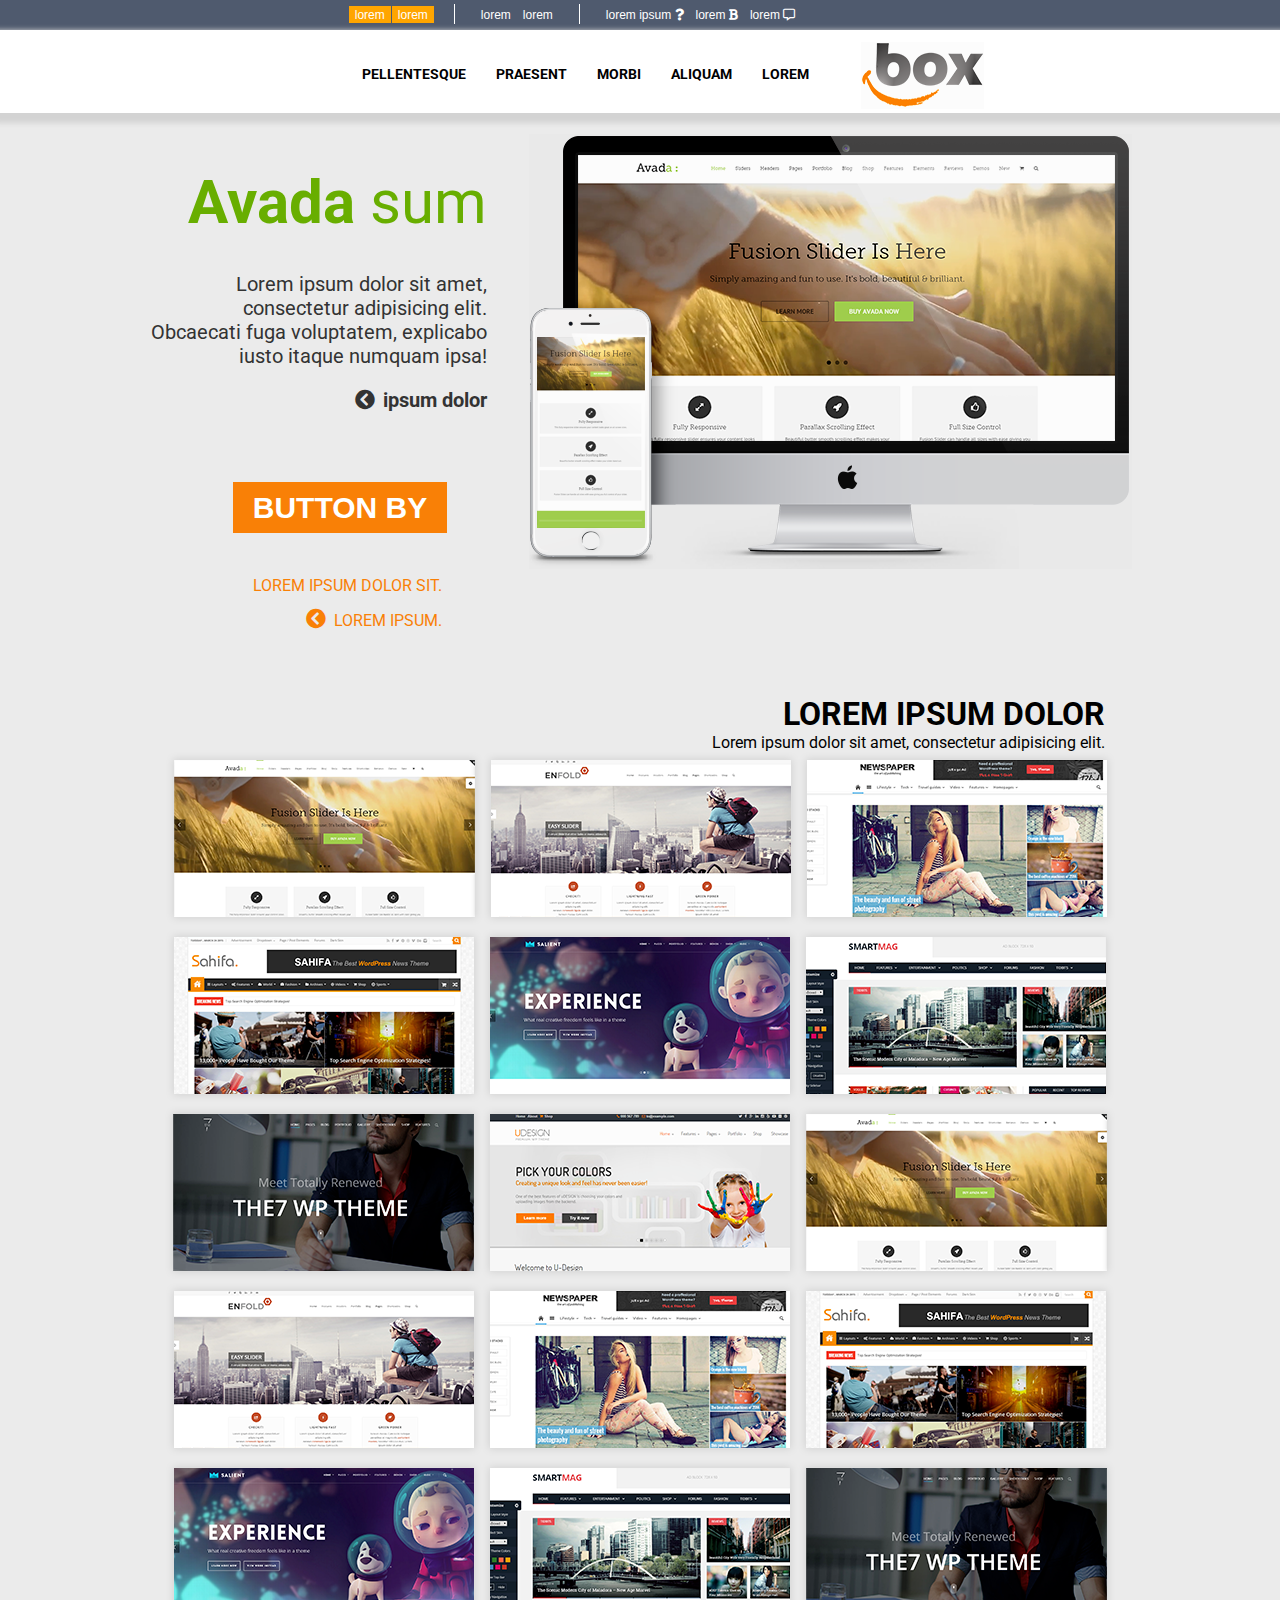
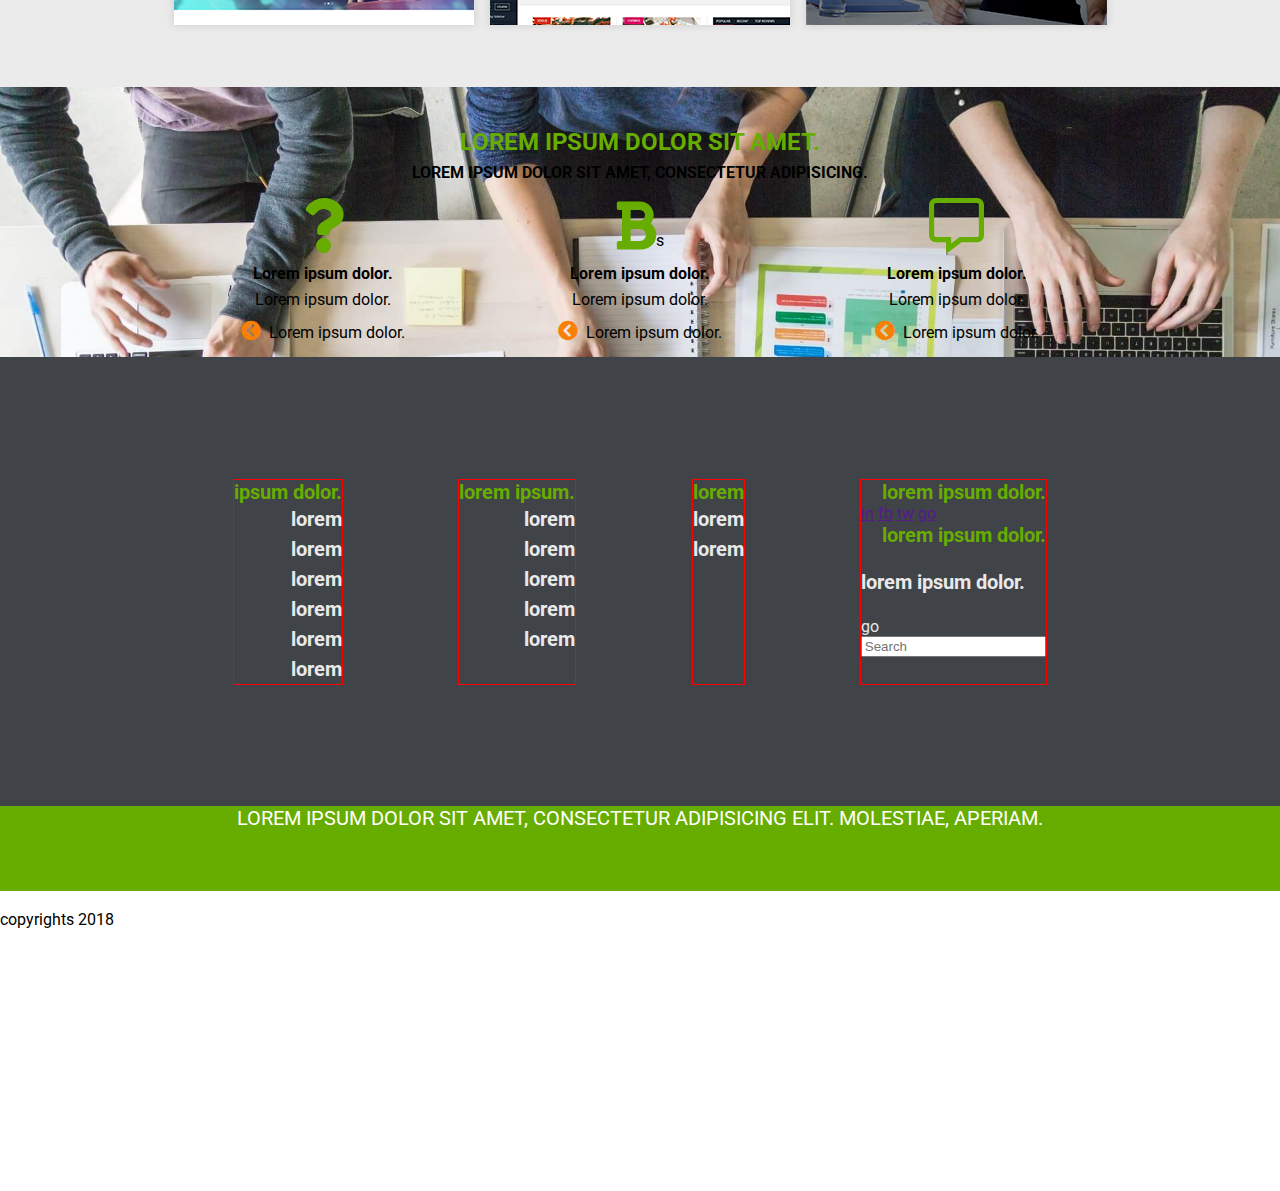
==== index.html @ 1d27aa1b "add some blocks, ended main parth" ====
<!DOCTYPE html>
<html lang="en">
<head>
	<meta charset="UTF-8">
	<title>Document</title>
	<link rel="stylesheet" type="text/css" href="style.css">
	<link href="https://use.fontawesome.com/releases/v5.0.8/css/all.css" rel="stylesheet">
	<link href="https://fonts.googleapis.com/css?family=Roboto:400,700" rel="stylesheet">
</head>
<body class="main">
	<header class="header header__main">
		<div class="header header__pre-nav">
			<div class="header__pre">
				<div class="header__elem-hidden"></div>
				<div class="header header__elem-nav flex">					
					<button class="flex__elem"><a class="flex__text" href="#" title="Lorum ipsum dolor sit amet">Lorem <i class="far fa-comment-alt"></i></a></button>
					<button class="flex__elem"><a class="flex__text" href="#" title="Lorum ipsum dolor sit amet">Lorem <i class="fas fa-bold"></i></a></button>
					<button class="flex__elem"><a class="flex__text" href="#" title="Lorum ipsum dolor sit amet">Lorem ipsum <i class="fas fa-question"></i></a></button>								
				</div>
				<div class="header header__elem-nav header__elem-nav_mid flex">					
					<button class="flex__elem"><a class="flex__text" href="#" title="Lorum ipsum dolor sit amet">Lorem</a></button>
					<button class="flex__elem"><a class="flex__text" href="#" title="Lorum ipsum dolor sit amet">Lorem</a></button>		
				</div>
				<div class="header header__elem-nav flex">
					<button class="header header__button"><a class="flex__text" href="#" title="Lorum ipsum dolor sit amet">Lorem</a></button>
					<button class="header header__button header__bottom_right"><a class="flex__text" href="#" title="Lorum ipsum dolor sit amet">Lorem</a></button>
				</div>
			</div>			
		</div>
		<div class="header header__nav header__pre header__shadow">
			<div class="header header__logo"><a href="#"><img src="img/logo.png" alt="logo"></a></div>
			<nav class="header header__nav">
				<ul class="flex">
					<li class="flex__elem-nav"><a class="flex__text-nav" href="#" title="Lorum ipsum dolor sit amet">Lorem</a></li>
					<li class="flex__elem-nav"><a class="flex__text-nav" href="#" title="Aliquam tincidunt mauris eu risus">Aliquam</a></li>
					<li class="flex__elem-nav"><a class="flex__text-nav" href="#" title="Morbi in sem quis dui placerat ornare">Morbi</a></li>
					<li class="flex__elem-nav"><a class="flex__text-nav" href="#" title="Praesent dapibus, neque id cursus faucibus">Praesent</a></li>
					<li class="flex__elem-nav"><a class="flex__text-nav" href="#" title="Pellentesque fermentum dolor">Pellentesque</a></li>
				</ul>
			</nav>
		</div>		
	</header>
	<div class="main-content" style="display: flex; margin: auto; flex-direction: row; justify-content: center; flex-wrap: wrap;">
		<div class="main-content__text">
			<p class="main-content__text-h1"><b>Avada</b> sum</p>
			<p class="main-content__text-p">Lorem ipsum dolor sit amet,<br>consectetur adipisicing elit.<br>Obcaecati fuga voluptatem, explicabo<br>iusto itaque numquam ipsa!</p>
			<div class="main-content__button-sr"><p class="main-content__text-p"><a href=""><i class="fas fa-chevron-circle-left"></i></a><b>ipsum dolor</b></p></div>
			<a href="#">
				<button class="main-content__button">button by</button>
			</a>
			<div class="main-content__button-sm"><p>Lorem ipsum dolor sit.</p><p><a href=""><i class="fas fa-chevron-circle-left main-content__button-sm"></i></a>Lorem ipsum.</p></div>	
		</div>
		<div class="main-content__img">
			<img src="img/appledevice2.png" alt="computer image">
		</div>
	</div>
	<div class="container">
		<div class="container container__header">
			<h1 class="container__h1">Lorem ipsum dolor</h1>
			<p class="container__p">Lorem ipsum dolor sit amet, consectetur adipisicing elit.</p>
		</div>
		<ul class="container container__image">
			<li class="container__image-li"><img src="img/content/avada.png" alt=""></li>
			<li class="container__image-li"><img src="img/content/enfold.png" alt=""></li>
			<li class="container__image-li"><img src="img/content/newspaper copy 2.png" alt=""></li>
			<li class="container__image-li"><img src="img/content/sahifa copy 3.png" alt=""></li>
			<li class="container__image-li"><img src="img/content/salient copy.png" alt=""></li>
			<li class="container__image-li"><img src="img/content/smartmag copy 2.png" alt=""></li>
			<li class="container__image-li"><img src="img/content/the 7.png" alt=""></li>
			<li class="container__image-li"><img src="img/content/udesign.png" alt=""></li>
			<li class="container__image-li"><img src="img/content/avada.png" alt=""></li>
			<li class="container__image-li"><img src="img/content/enfold.png" alt=""></li>
			<li class="container__image-li"><img src="img/content/newspaper copy 2.png" alt=""></li>
			<li class="container__image-li"><img src="img/content/sahifa copy 3.png" alt=""></li>
			<li class="container__image-li"><img src="img/content/salient copy.png" alt=""></li>
			<li class="container__image-li"><img src="img/content/smartmag copy 2.png" alt=""></li>
			<li class="container__image-li"><img src="img/content/the 7.png" alt=""></li>
		</ul>
	</div>
	<div class="container-links" >
		<div class="container-link">
			<div class="container-link__header">
				<p class="container-link__content-h1">Lorem ipsum dolor sit amet.</p>
				<p class="container-link__content-p">Lorem ipsum dolor sit amet, consectetur adipisicing.</p>
			</div>
			<div class="container-link__main">
				<div class="container-link__content">
					<i class="fas fa-question container-link__content-i"></i>
					<p class="container-link__content-pp">Lorem ipsum dolor.</p>
					<p>Lorem ipsum dolor.</p>
					<div>
						<p class=""><a href=""><i class="fas fa-chevron-circle-left container-link__content-csh"></i></a>Lorem ipsum dolor.</p>
					</div>
				</div>
				<div class="container-link__content">
					<i class="fas fa-bold container-link__content-i"></i>s
					<p class="container-link__content-pp">Lorem ipsum dolor.</p>
					<p>Lorem ipsum dolor.</p>
					<div>
						<p class=""><a href=""><i class="fas fa-chevron-circle-left container-link__content-csh"></i></a>Lorem ipsum dolor.</p>
					</div>
				</div>
				<div class="container-link__content">
					<i class="far fa-comment-alt container-link__content-i"></i>
					<p class="container-link__content-pp">Lorem ipsum dolor.</p>
					<p>Lorem ipsum dolor.</p>
					<div>
						<p class=""><a href=""><i class="fas fa-chevron-circle-left container-link__content-csh"></i></a>Lorem ipsum dolor.</p>
					</div>
				</div>
			</div>
		</div>		
	</div>
	<footer>
		<div class="footer_links">
			<div class="footer__link">
				<div class="footer__link_container">
					<div class="footer__container">
						<p class="footer__container_h1">ipsum dolor.</p>
						<ul class="footer__container_ul">
							<li class="footer__container_li"><a class="footer__container_li" href="">lorem</a></li>
							<li class="footer__container_li"><a class="footer__container_li" href="">lorem</a></li>
							<li class="footer__container_li"><a class="footer__container_li" href="">lorem</a></li>
							<li class="footer__container_li"><a class="footer__container_li" href="">lorem</a></li>
							<li class="footer__container_li"><a class="footer__container_li" href="">lorem</a></li>
							<li class="footer__container_li"><a class="footer__container_li" href="">lorem</a></li>
						</ul>
					</div>
					<div class="footer__container">
						<p class="footer__container_h1">Lorem ipsum.</p>
						<ul class="footer__container_ul">
							<li class="footer__container_li"><a class="footer__container_li" href="">lorem</a></li>
							<li class="footer__container_li"><a class="footer__container_li" href="">lorem</a></li>
							<li class="footer__container_li"><a class="footer__container_li" href="">lorem</a></li>
							<li class="footer__container_li"><a class="footer__container_li" href="">lorem</a></li>
							<li class="footer__container_li"><a class="footer__container_li" href="">lorem</a></li>						
						</ul>
					</div>
					<div class="footer__container">
						<p class="footer__container_h1">lorem</p>
						<ul class="footer__container_ul">
							<li class="footer__container_li"><a class="footer__container_li" href="">lorem</a></li>
							<li class="footer__container_li"><a class="footer__container_li" href="">lorem</a></li>						
						</ul>
					</div>
					<div class="footer__container">
						<div>
							<p class="footer__container_h1">Lorem ipsum dolor.</p>
							<a href="">in</a>
							<a href="">fb</a>
							<a href="">tw</a>
							<a href="">go</a>
						</div>
						<div>
							<p class="footer__container_h1">Lorem ipsum dolor.</p>
							<p class="footer__container_li">Lorem ipsum dolor.</p>
							<div class="footer-search__input"><div class="footer-search__button">GO</div></div>
							<div class="footer-search__input">
                        		<input type="text" class="footer__input-search" placeholder="Search"> 
                    		</div>
						</div>
					</div>				
				</div>
			</div>
			<div class="footer__line-green">
				<p class="footer__line-text">Lorem ipsum dolor sit amet, consectetur adipisicing elit. Molestiae, aperiam.</p>
			</div>
			<div class="footer__end">
				<div class="footer__fpart">
					<img src="" alt="">
					<img src="" alt="">
					<img src="" alt="">
					<img src="" alt="">
				</div>
				<div class="footer__spart">copyrights 2018</div>
			</div>
		</div>
	</footer>
</body>
</html>
---- style.css ----
body {
	margin: 0;
	padding: 0;
	background-color:  #ebebeb;
	font-family: 'Roboto', sans-serif;
}

.header__main{
	height: 134px;	
}

.header__pre-nav {
	height: 30px;
	background-color: #4f5a6e;	
}

.header__pre {	
	display: flex;
	flex-direction: row-reverse;
	justify-content: center;
	align-items: center;	
}

.header__elem-nav {
	height: 20px;	
	margin-top: 4px;
	padding-right: 20px;
	padding-left: 20px;
}

.header__elem-nav_mid {
	border-right: 1px solid white;
	border-left: 1px solid white;
}

.flex {
	display: flex;
	flex-direction: row-reverse;
	justify-content: flex-start;
	align-items: center;
}

.flex__elem {
	list-style-type: none;
	text-decoration: none;
	background-color: #4f5a6e;
	border: none;
}

.flex__text {
	color: #fff;	
	font-size: 12px;
	text-decoration: none;
	vertical-align: center;
	text-transform: lowercase;
}

.header__button {
	background-color: orange;
	color: #fff;
	border: none;	
}

.header__bottom_right {
	margin-right: 1px;
}

.header__nav {
	background-color: white;	
}

.flex__elem-nav {	
	list-style-type: none;	
	background-color: white;	
	padding: 5px;	
	margin: 3px 0 0 20px;	
}

.flex__text-nav {
	color: black;
	text-decoration: none;
	vertical-align: center;
	font-size: 14px;
	font-weight: 700;
	text-transform: uppercase;	
}

.flex__elem-nav:hover,
.flex__text-nav:hover {
	background-color: #ebebeb;
	color: orange !important;
}

.header__logo{
	width: 170px;
	padding-top: 12px;	
	text-align: right;
}

.header__elem-hidden {
	width: 130px;	
}

.header__shadow {
	box-shadow: 0 5px 5px 5px lightgrey;
}

-------------------------------------------/* MAIN CONTENT */


.main-content {	
	display: flex;
	flex-direction: row;
	justify-content: center;	
}

.main-content__text {	
	text-align: right;
	margin: auto;	
	margin-right: 42px;	
}

.main-content__text-h1 {
	color:  #68ae00;
	font-size: 60px;
	font-weight: 400;
	line-height: 18px;	
}

.main-content__text-p {	
	color:  #333333;
	font-size: 20px;
	font-weight: 400;
	line-height: 24px;
}

.fa-chevron-circle-left {
	color: #333333;
	font-size: 20px;
	margin-right: 5px;
}

.main-content__button-sm {
	margin: 0;
	padding: 0;
	margin-right: 45px;	
	text-transform: uppercase;
	line-height: 18px;
	color:  #f98006;
	font-size: 24px 
	font-weight: 700;
	line-height: 14px;	
}

.fa-chevron-circle-left {
	margin-right: 8px;
}

.main-content__button {
	background-color:  #f98006;
	width: 214px;
	height: 51px;	
	margin: 50px 40px 30px 0;	
	border: none;	
	color: #ffffff;
	font-size: 30px;
	font-weight: 700;
	line-height: 18px;
	text-decoration: none;
	text-transform: uppercase;
}

.main-content__img {
	width: 600px;
	margin: 0;
	margin-right: auto;	
}


--------------------------------------------/*container*/

.container {	
	display: block;
}

.container__header {
	width: auto;    
    max-width: 950px;
    max-height: auto;		
	margin: auto;
    padding: 0;
    padding-top: 50px;
}

.container__h1 {
	text-transform: uppercase;	
}

.container__p,
.container__h1 {
	text-align: right;
	margin: 0;
	padding: 0;
	padding-right: 10px;
}

.container__image {
    display: flex;
    flex-direction: row;
    justify-content: center;
    flex-wrap: wrap;
    margin: auto;
    margin-bottom: 50px;
    padding: 0;
    width: auto;    
    max-width: 950px;
    max-height: auto;   	
}

.container__image-li {    
    list-style: none;
}


---------------

.container-links {

}

.container-link {
	margin: 0;
	background: url(img/business-team.jpg); 
	background-size: cover;	
}

.container-link__header {	
	text-align: center;
	color: black;
	font-size: 20px;
	font-weight: 700;
}

.container-link__main {
	width: auto;;
	max-width: 950px;
	display: flex;
	flex-direction: row;
	justify-content: space-around;
	flex-wrap: wrap;	
	margin: auto;
}

.container-link__content {
	text-align: center;
	line-height: 10px;
}

.container-link__content-i {
	color: #67ad00;
	font-size: 55px;
}

.container-link__content-h1 {
	color: #67ad00;
	font-size: 24px;
	text-transform: uppercase;
	margin: 0;
	padding: 0;
	padding-top: 50px;
	line-height: 10px;
}

.container-link__content-p {
	font-size: 16px;
	text-transform: uppercase;
}

.container-link__content-pp {
	font-weight: 700;
}

.container-link__content-csh {
	color: #f98006;
}

------------------------------------------/*footer*/

.footer_links {

}

.footer__links {	
	height: 550px;
	background: #404348;
}

.footer__link_container {
	display: flex;
	flex-direction: row;
	justify-content: center;
	flex-wrap: wrap;	
	padding: 5%;
	background: #404348;
}

.footer__container {
	border: 1px solid red;
	margin: 5%;
	color: #E9E9E9;
	text-transform: lowercase;
}

.footer__container_h1 {
	color: #67AD00;
	font-size: 20px;
	font-weight: 700;
	text-align: right;
	margin: 0;
	padding: 0;
}

.footer__container_ul {
	text-align: right;
	margin: 0;
	padding: 0;
}

.footer__container_li {
	color: #E9E9E9;
	list-style-type: none;
	font-size: 20px;
	font-weight: 700;
	line-height: 30px;
	text-decoration: none;
}

-------------


.footer_links {

}

.footer__line-green {
	height: 85px;	
	background-color: #67ad00;	
}

.footer__line-text {
	margin: 0;
	padding: auto;
	color: #fff;	
	text-align: center;	
	font-size: 20px;
	text-transform: uppercase;
}

.footer__end {
	height: 300px;
	background-color: #fff;
}
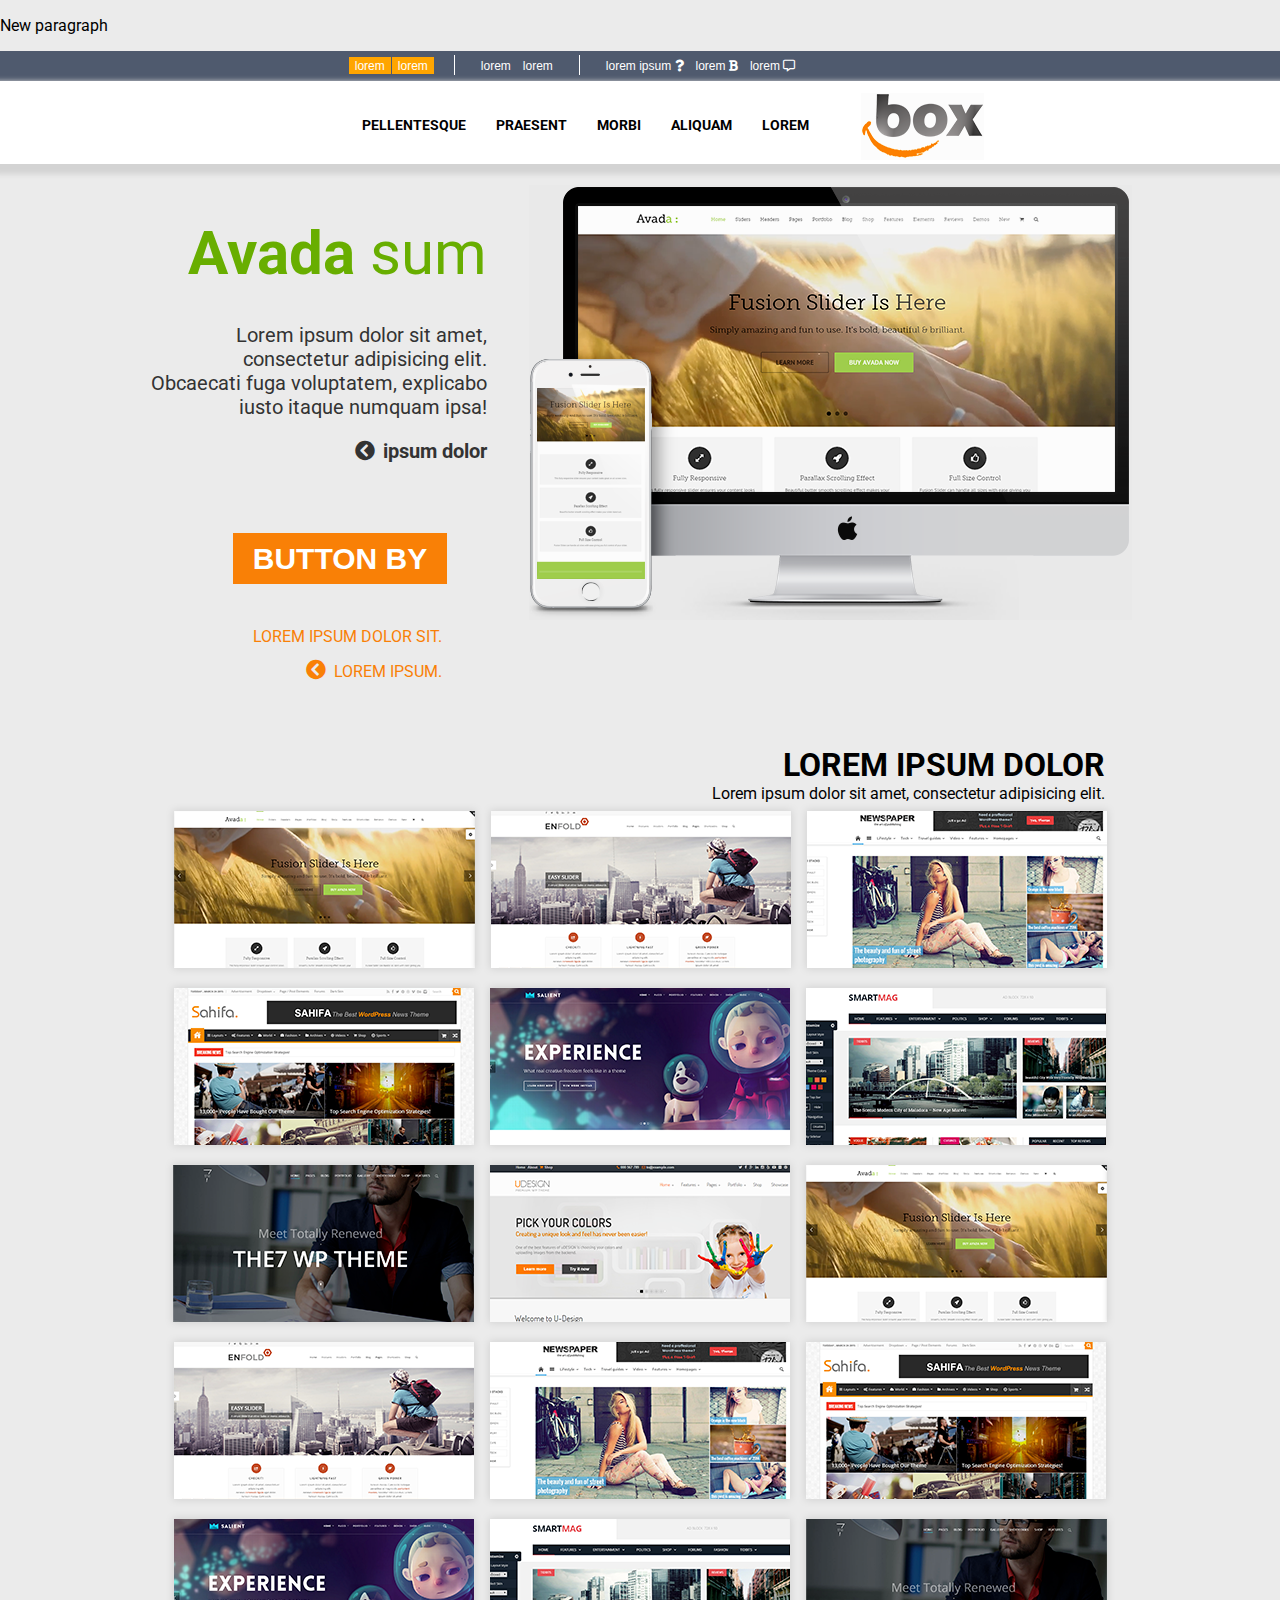
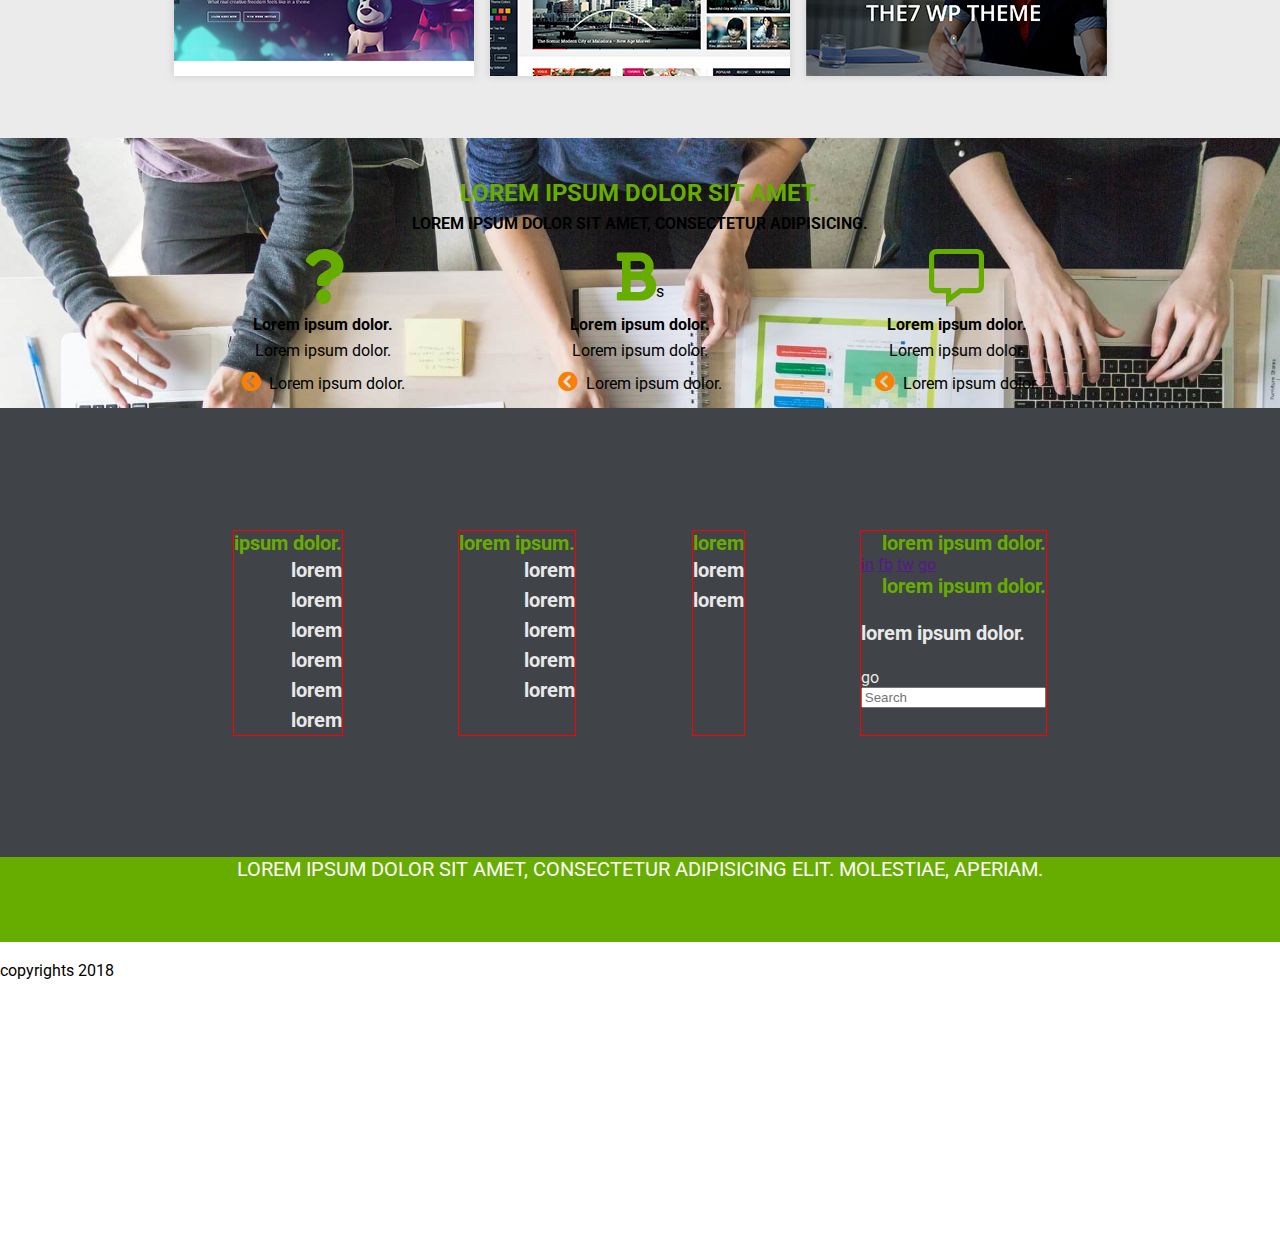
==== commit 2b243ab2: "Bla bla bla" ====
--- a/index.html
+++ b/index.html
@@ -8,6 +8,7 @@
 	<link href="https://fonts.googleapis.com/css?family=Roboto:400,700" rel="stylesheet">
 </head>
 <body class="main">
+    <p>New paragraph</p>
 	<header class="header header__main">
 		<div class="header header__pre-nav">
 			<div class="header__pre">
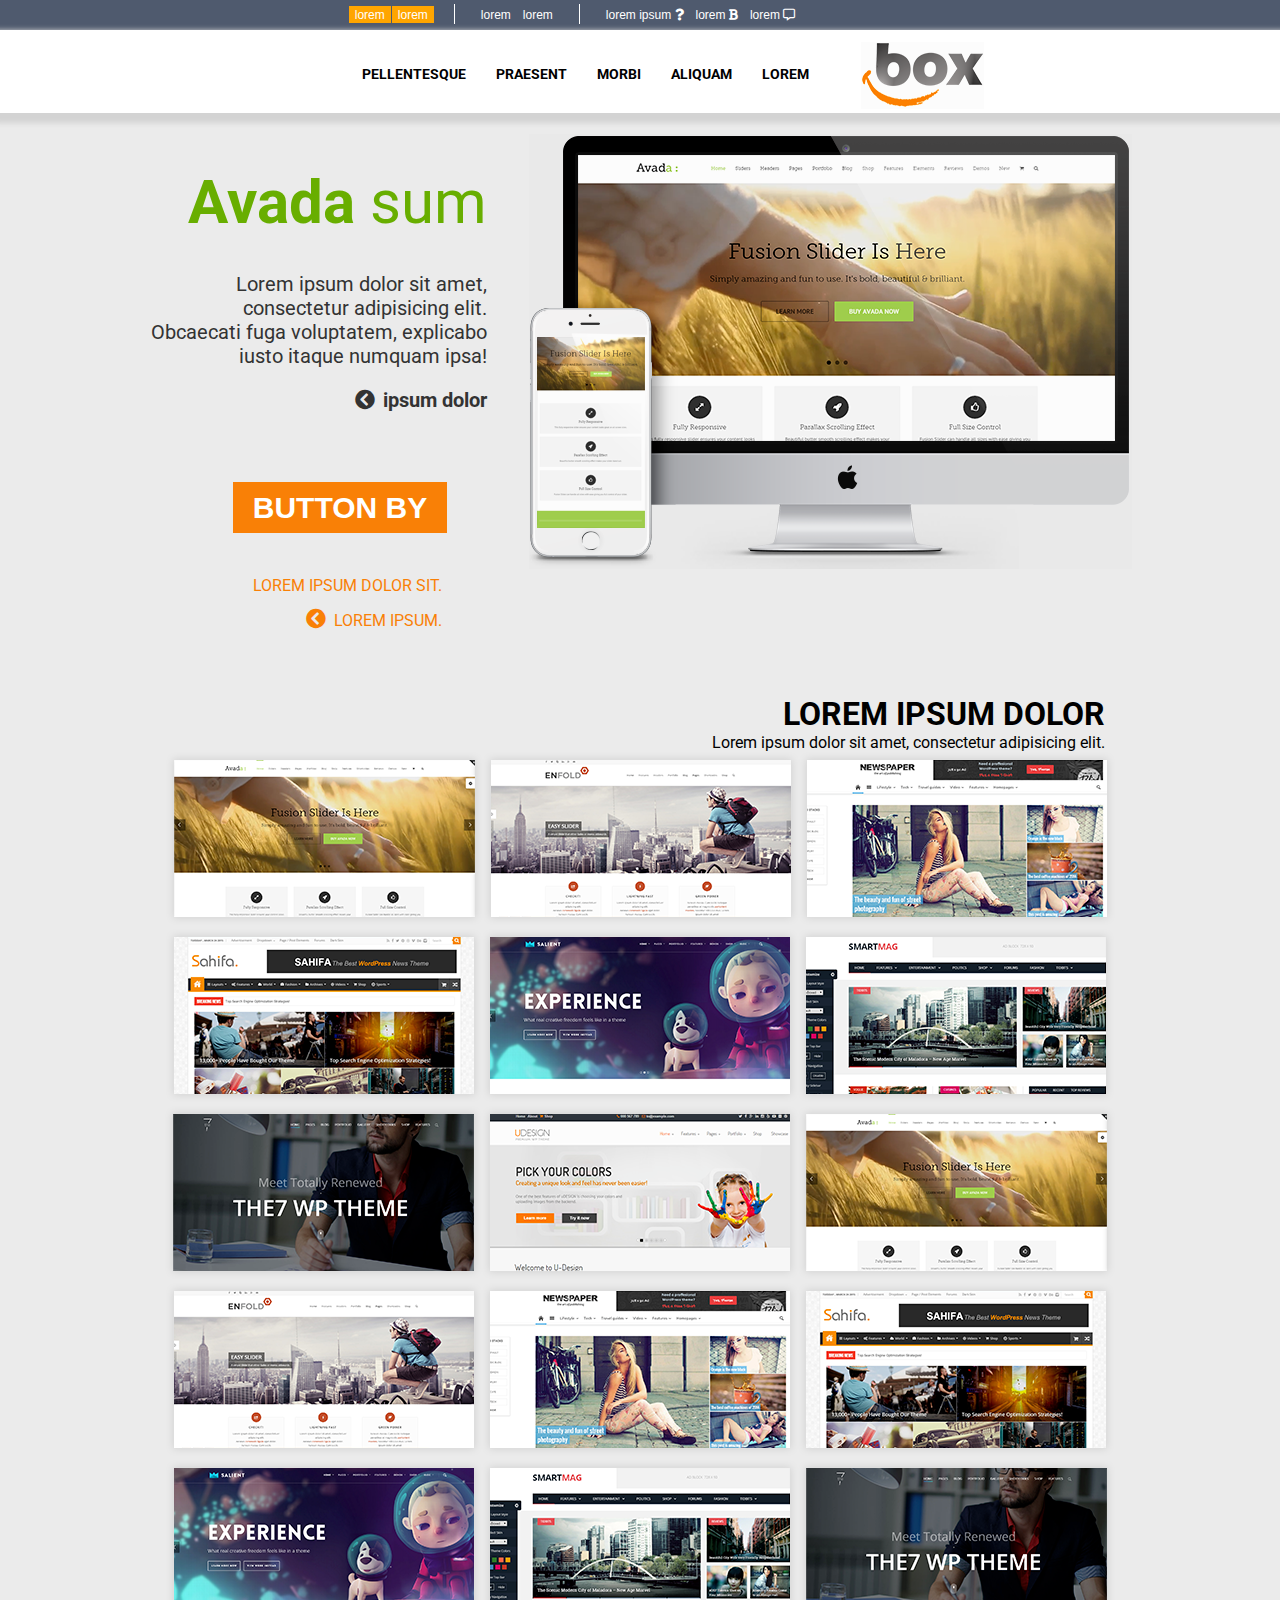
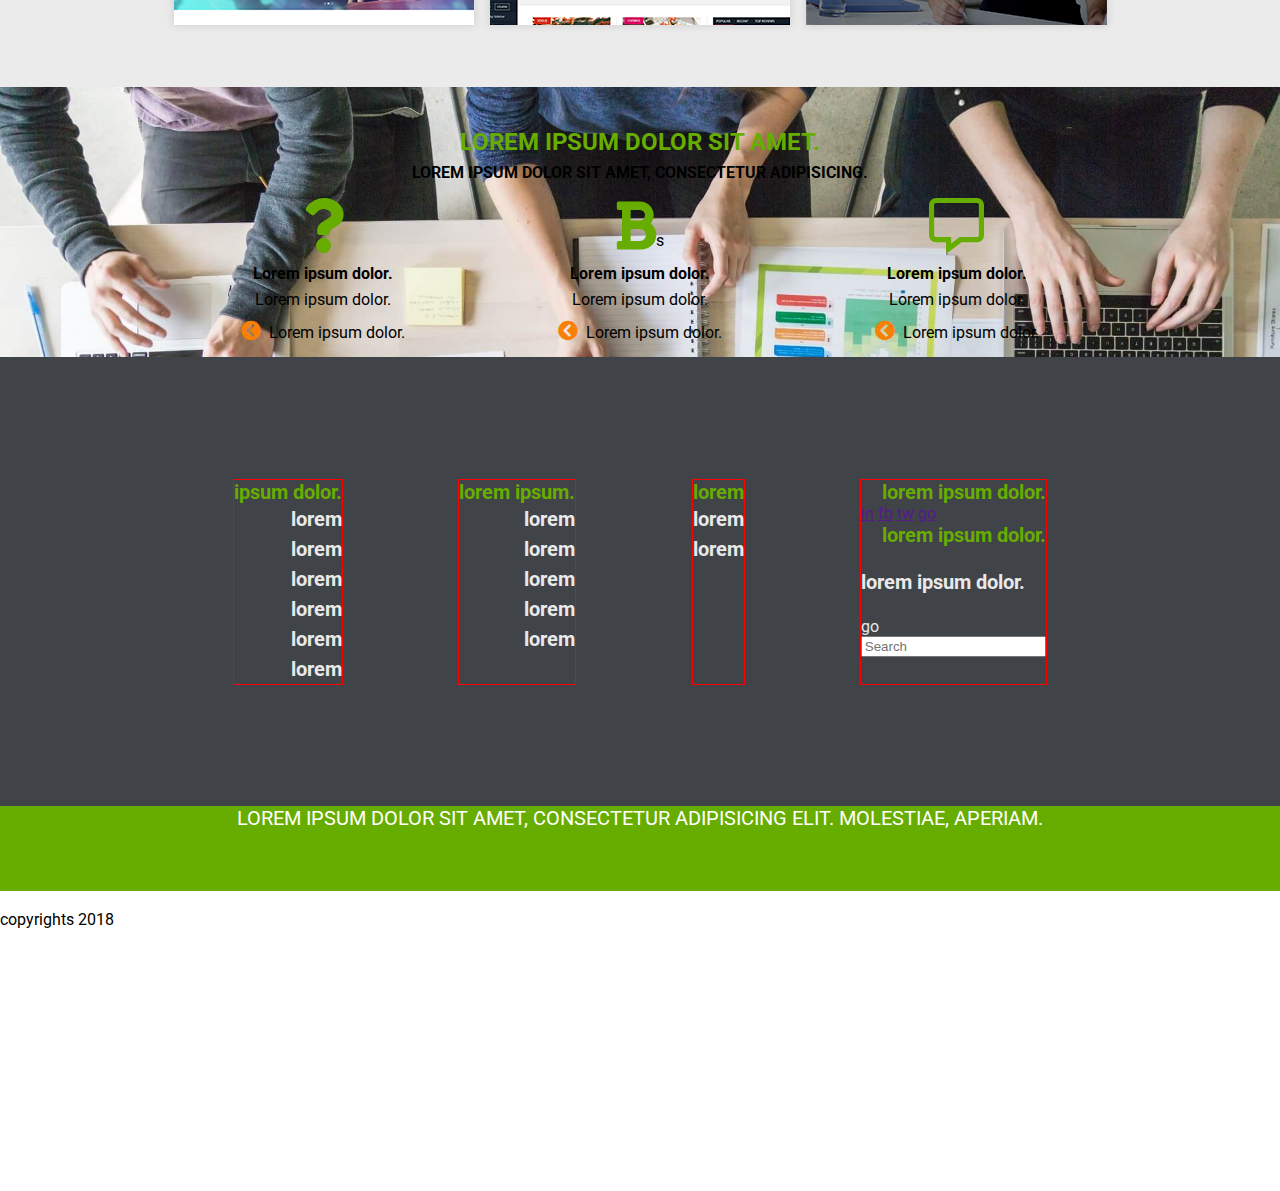
==== commit 1a41062a: "Commit changes" ====
--- a/index.html
+++ b/index.html
@@ -2,13 +2,12 @@
 <html lang="en">
 <head>
 	<meta charset="UTF-8">
-	<title>Document</title>
+	<title>Document title</title>
 	<link rel="stylesheet" type="text/css" href="style.css">
 	<link href="https://use.fontawesome.com/releases/v5.0.8/css/all.css" rel="stylesheet">
 	<link href="https://fonts.googleapis.com/css?family=Roboto:400,700" rel="stylesheet">
 </head>
 <body class="main">
-    <p>New paragraph</p>
 	<header class="header header__main">
 		<div class="header header__pre-nav">
 			<div class="header__pre">
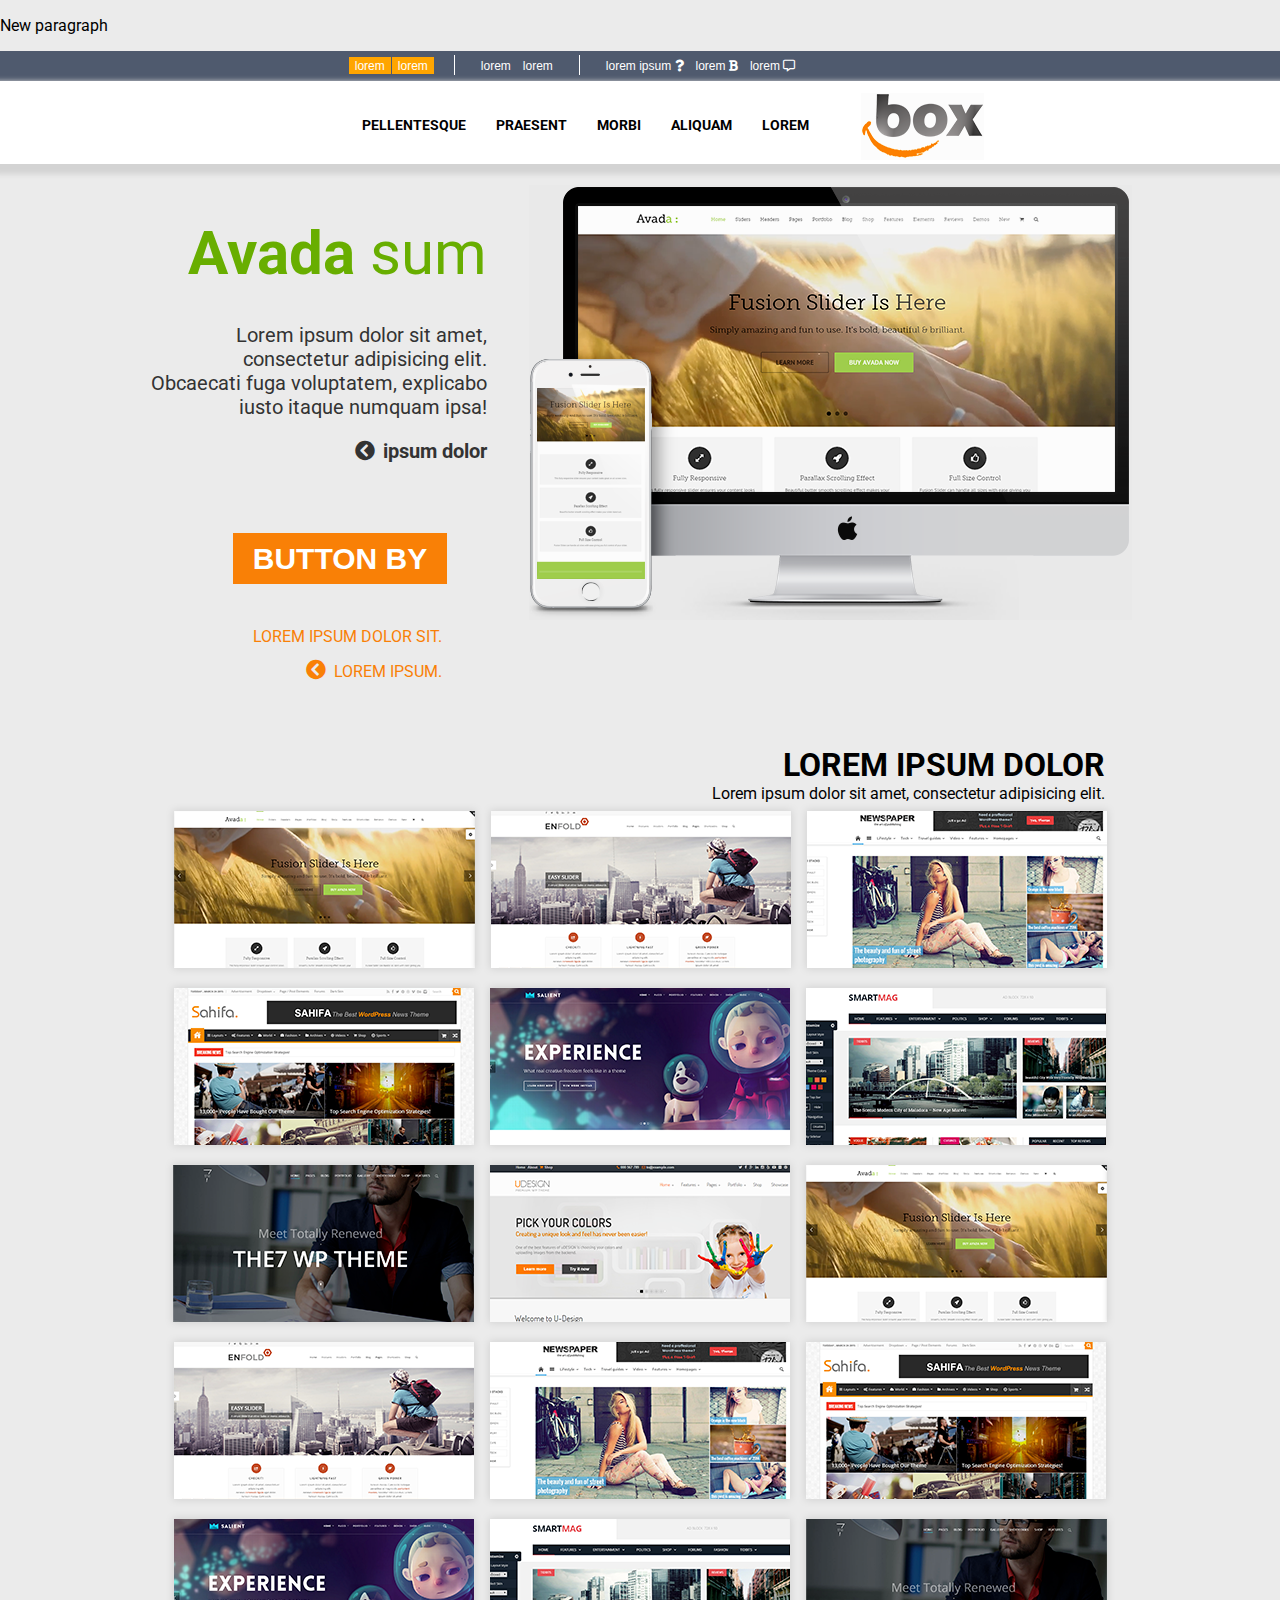
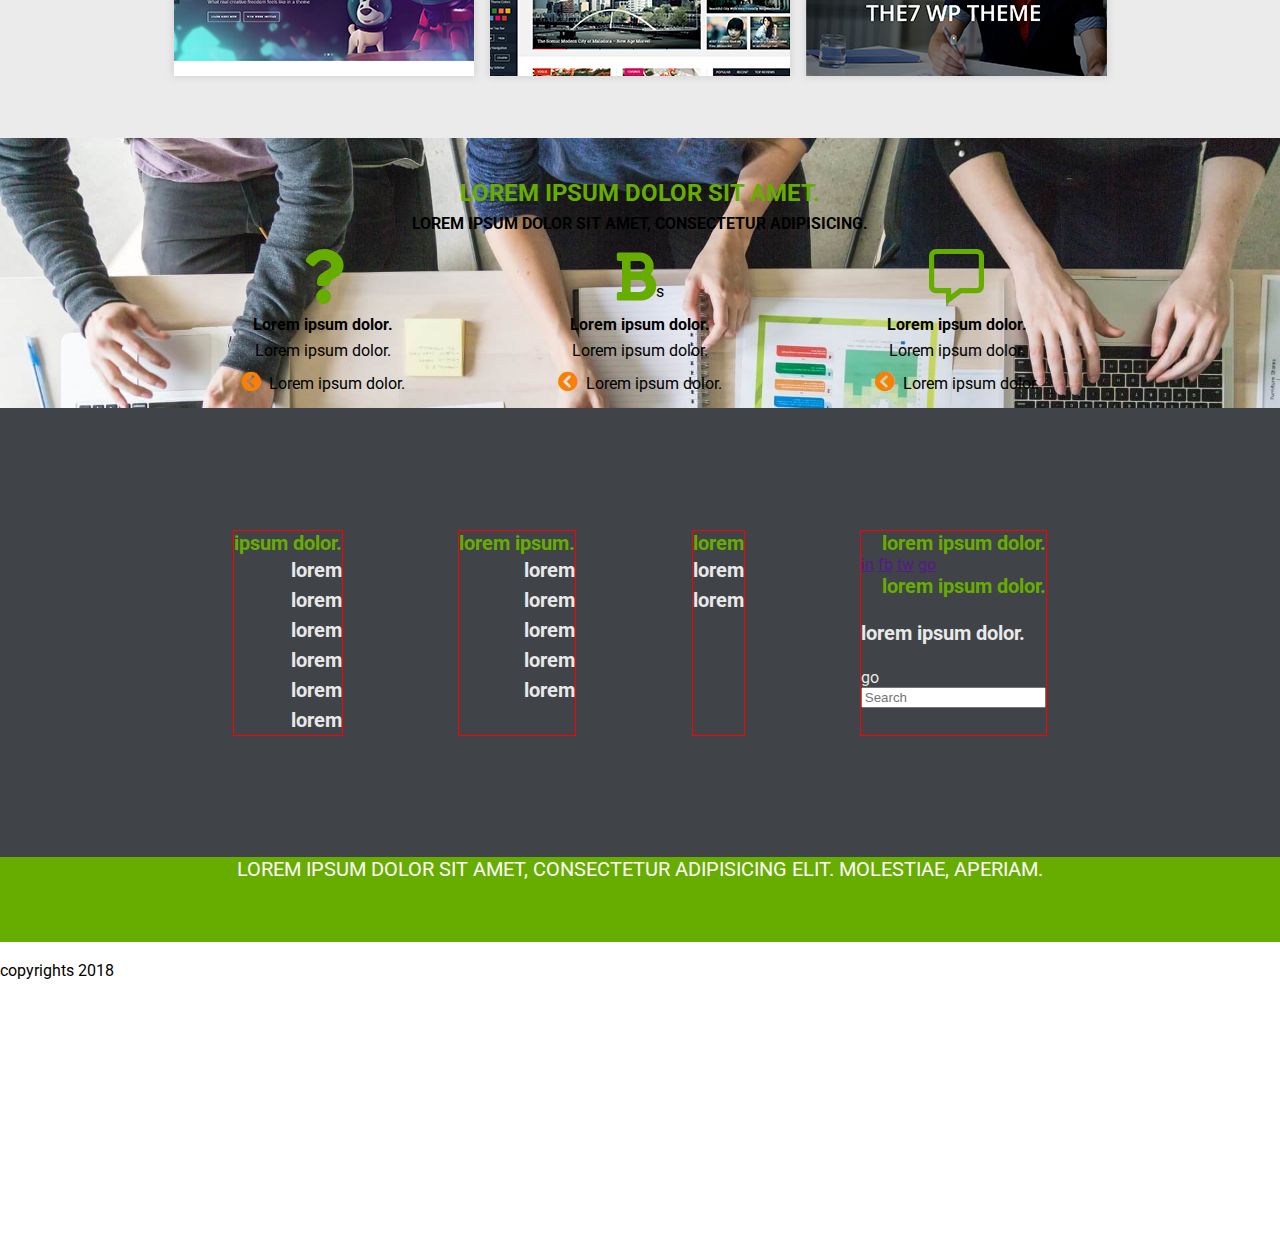
==== commit f4a4ec8b: "Merge branch 'master' of https://github.com/tselishevmax/site" ====
--- a/index.html
+++ b/index.html
@@ -8,6 +8,7 @@
 	<link href="https://fonts.googleapis.com/css?family=Roboto:400,700" rel="stylesheet">
 </head>
 <body class="main">
+    <p>New paragraph</p>
 	<header class="header header__main">
 		<div class="header header__pre-nav">
 			<div class="header__pre">
